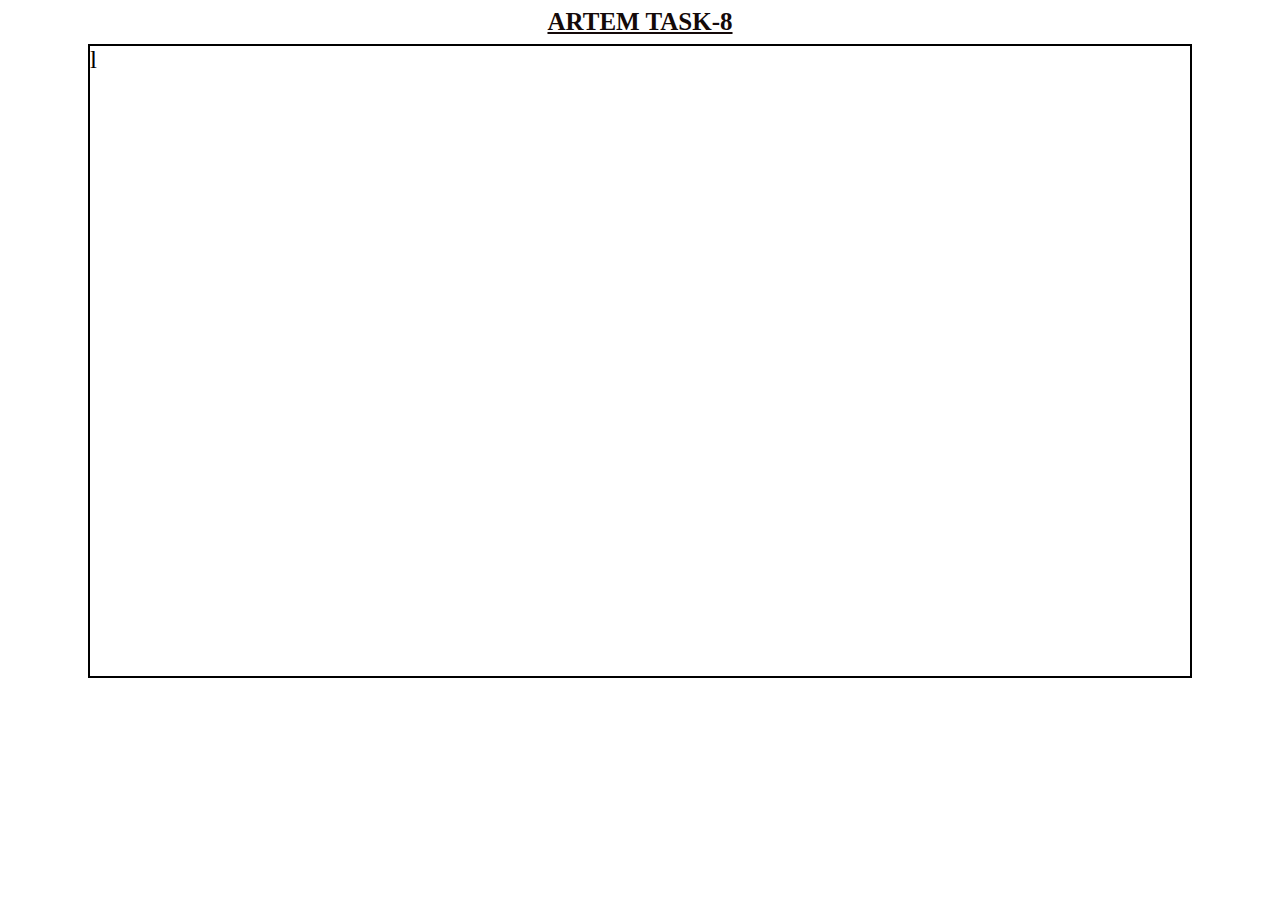
==== task - 9/index.html @ 096605bf "change files" ====
<!DOCTYPE html>
<html lang="en">
<head>
    <meta charset="UTF-8">
    <meta name="viewport" content="width=device-width, initial-scale=1.0">
    <title>task-8</title>
    <link rel="stylesheet" href="style.css">
    <script defer src="main.js"></script>
</head>
<body>
    <h1 class="home_task-8">artem task-8</h1>
    <div class="container">
      
    l    
 </div>
</body>
</html>
---- task - 9/style.css ----
.home_task-8{
    max-width: 1100px;
    margin: 8px auto;
    color: rgb(20 9 9);
    text-align: center;
    text-transform: uppercase;
    text-decoration: underline;
    font-size: 25px;
    
}
.container {
    margin: auto;
    border: 2px solid #000;
    min-height: 630px;
    max-width: 1100px;
    margin: auto;
    font-size: 25px;
    
  
}
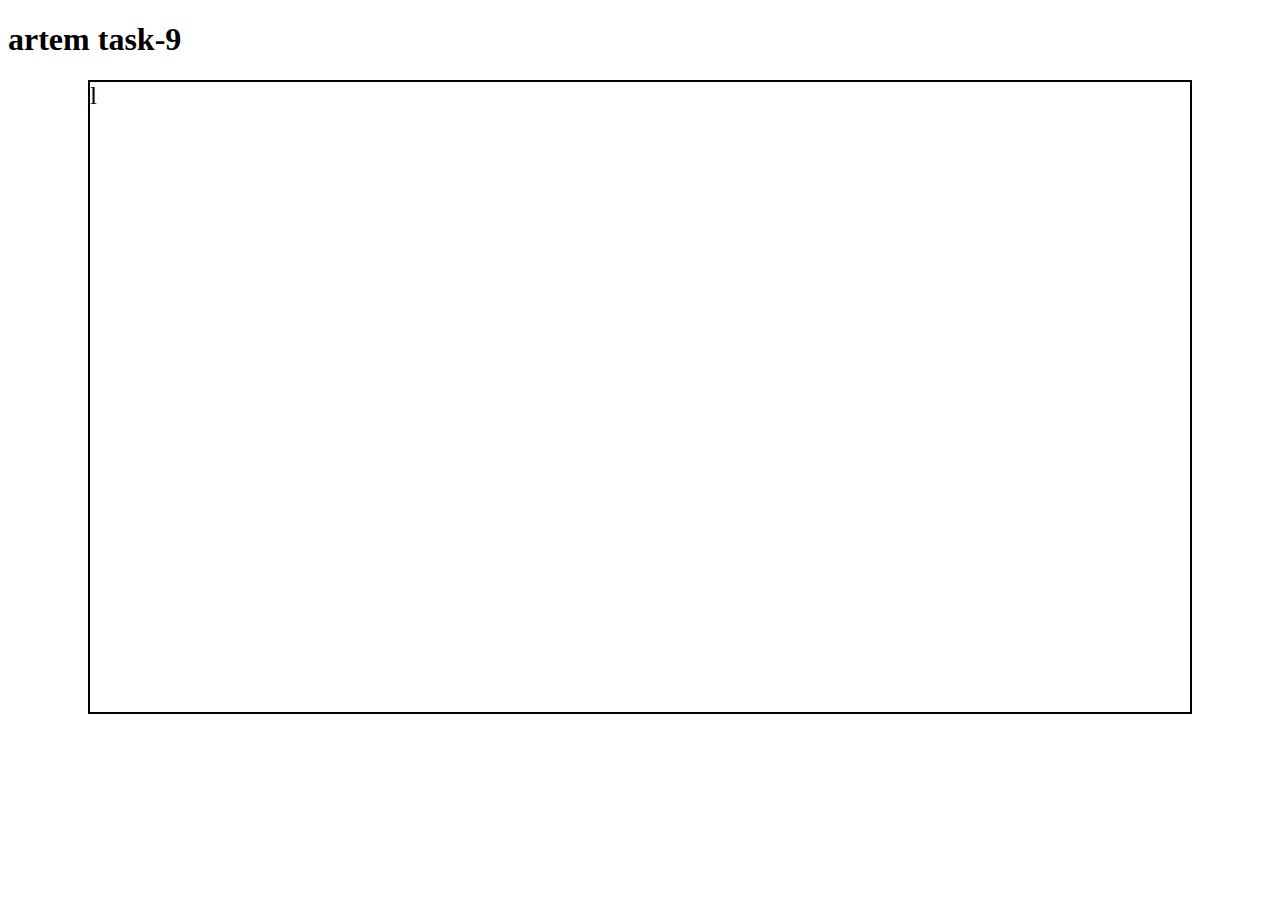
==== commit 56525d61: "new files" ====
--- a/task - 9/index.html
+++ b/task - 9/index.html
@@ -3,12 +3,12 @@
 <head>
     <meta charset="UTF-8">
     <meta name="viewport" content="width=device-width, initial-scale=1.0">
-    <title>task-8</title>
+    <title>task-9</title>
     <link rel="stylesheet" href="style.css">
     <script defer src="main.js"></script>
 </head>
 <body>
-    <h1 class="home_task-8">artem task-8</h1>
+    <h1 class="home_task-9">artem task-9</h1>
     <div class="container">
       
     l    
